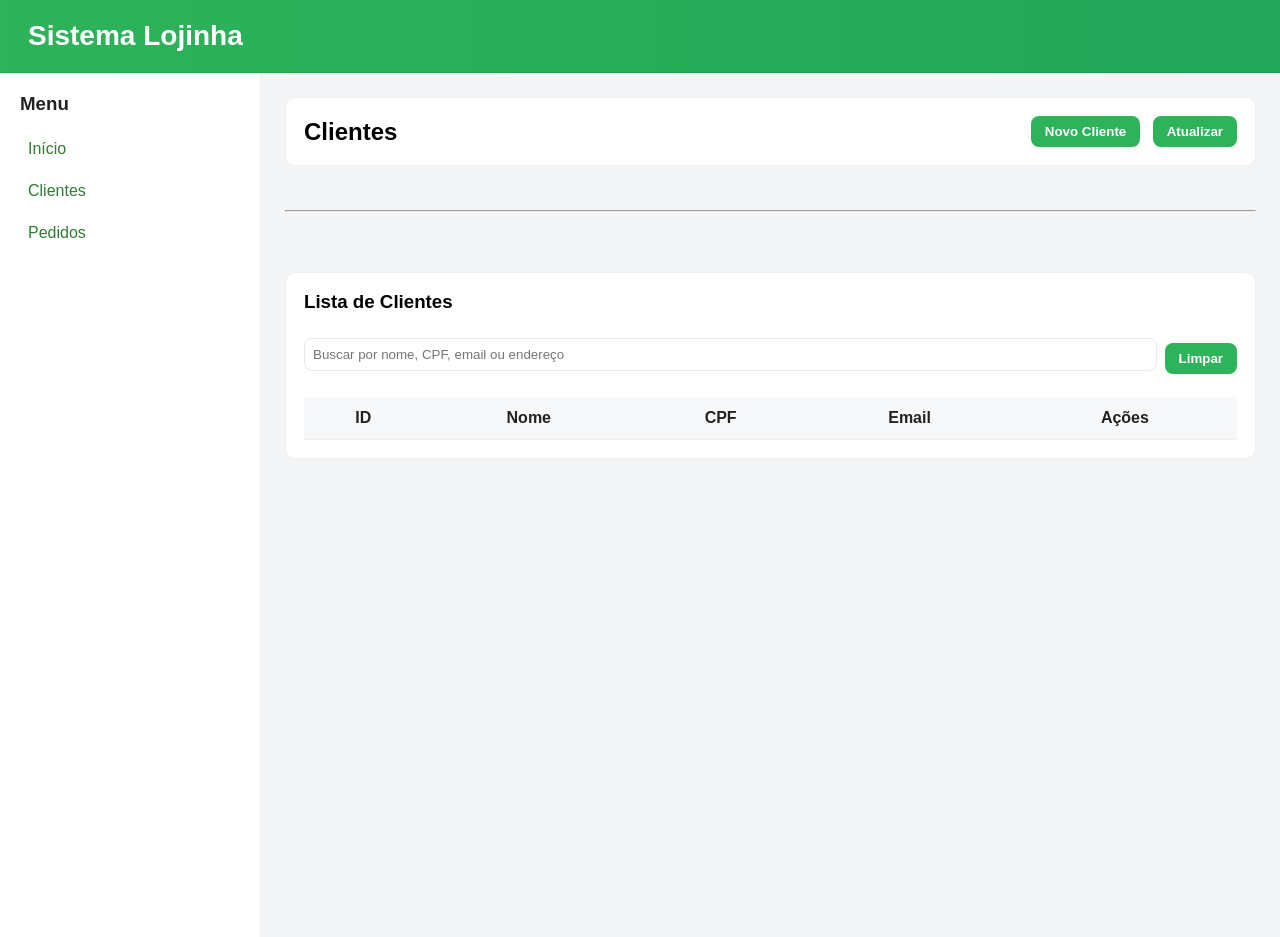
==== wwwroot/clientes.html @ c2356676 "feat: mudança no estilo do front e pesquisa de cliente" ====
<!DOCTYPE html>
<html lang="pt-br">

<head>
    <meta charset="UTF-8">
    <title>Clientes</title>
    <link rel="stylesheet" href="./css/style.css">
</head>

<body>
    <div class="header">
        Sistema Lojinha
    </div>
    <div class="layout">
        <div class="sidebar">
            <h3>Menu</h3>
            <a href="/">
                Início
            </a>
            <a href="/clientes.html">
                Clientes
            </a>
            <a href="/pedidos.html">
                Pedidos
            </a>
        </div>
        <div class="content">

            <div class="container-card">
                <div style="display:flex;align-items:center;justify-content:space-between">
                    <h2 style="margin:0">Clientes</h2>
                    <div>
                        <button id="btn-novo-cliente" type="button">Novo Cliente</button>
                        <button onclick="carregarClientes()" style="margin-left:8px" type="button">Atualizar</button>
                    </div>
                </div>

                <form id="form-cliente" class="hidden" style="margin-top:16px">

                    <label>Nome</label>
                    <input type="text" id="nome">

                    <label>CPF</label>
                    <input type="text" id="cpf">

                    <label>Email</label>
                    <input type="text" id="email">

                    <label>Data de Nascimento</label>
                    <input type="date" id="dtNascimento">

                    <label>Endereço</label>
                    <input type="text" id="endereco">

                    <div style="display:flex;gap:8px">
                        <button type="submit">Salvar Cliente</button>
                        <button type="button" id="btn-cancelar-cliente">Cancelar</button>
                    </div>
                </form>
            </div>

            <br>
            <hr>
            <br>

            <br>
            <p id="mensagem"></p>

            <div class="container-card">
                <h3 style="margin-top:0">Lista de Clientes</h3>
                <div style="margin:12px 0; display:flex; gap:8px; align-items:center;">
                    <input id="busca-clientes" type="search" placeholder="Buscar por nome, CPF, email ou endereço" style="flex:1; padding:8px; border-radius:8px; border:1px solid rgba(0,0,0,0.08)">
                    <button id="btn-limpar-busca" type="button">Limpar</button>
                </div>
                <table>
                <thead>
                    <tr>
                        <th>ID</th>
                        <th>Nome</th>
                        <th>CPF</th>
                        <th>Email</th>
                        <th>Ações</th>
                    </tr>
                </thead>

                <tbody id="tabela-clientes">

                </tbody>
            </table>
                </div>
        </div>
    </div>
    <script src="./js/clientes.js"></script>
</body>
</html>
---- wwwroot/css/style.css ----
body {
    margin: 0;
    font-family: Inter, -apple-system, BlinkMacSystemFont, 'Segoe UI', Roboto, 'Helvetica Neue', Arial, sans-serif;
    background: #f3f5f7;
}

/* HEADER */

.header {
    background: linear-gradient(90deg,#2eb35a,#21a65a);
    color: white;
    padding: 20px 28px;
    font-size: 28px;
    font-weight: 700;
    border-bottom: 1px solid rgba(0,0,0,0.06);
}

/* LAYOUT */

.layout {
    display: flex;
}

/* MENU */

.sidebar {
    width: 220px;
    background: #fff;
    color: #222;
    min-height: calc(100vh - 76px);
    padding: 20px;
    border-right: 1px solid rgba(0,0,0,0.06);
}

.sidebar h3 {
    margin-top: 0;
}

.sidebar a {
    display: block;
    color: #2e7d32;
    text-decoration: none;
    margin-bottom: 12px;
    padding: 6px 8px;
    border-radius: 6px;
}

.sidebar a:hover {
    text-decoration: underline;
}

/* CONTEÚDO */

.content {
    flex: 1;
    padding: 24px;
}

.container-card {
    background: #fff;
    border: 1px solid rgba(0,0,0,0.06);
    padding: 18px;
    border-radius: 10px;
    margin-bottom: 18px;
}

.hidden { display: none; }

/* TABELAS */

table {
    width: 100%;
    border-collapse: collapse;
    background: transparent;
    border-radius: 8px;
}

th {
    background: #f6f8fa;
    color: #222;
}

th,
td {
    border-bottom: 1px solid rgba(0,0,0,0.06);
    padding: 12px 10px;
}

/* FORMULÁRIOS */

input {
    width: 100%;
    padding: 10px 12px;
    margin-top: 6px;
    margin-bottom: 14px;
    border: 1px solid rgba(0,0,0,0.12);
    border-radius: 8px;
    box-sizing: border-box;
}

label {
    font-weight: bold;
}

/* BOTÕES */

button {
    background: #2eb35a;
    border: none;
    color: white;
    padding: 8px 14px;
    cursor: pointer;
    border-radius: 8px;
    font-weight: 600;
}

button:hover {
    background: #27994d;
}

.button-delete {
    background: #e05b5b;
    border: none;
}

.button-delete:hover {
    background: #992727;
}

.button-edit {
    background: #4b83d8;
    border: none;
}

.button-edit:hover {
    background: #275599;
}

tr:nth-child(even) {
    background: rgba(0,0,0,0.02);
}

tr:hover {
    background: rgba(46,179,90,0.04);
}

.item-pedido {
    border: 1px solid rgba(0,0,0,0.06);
    padding: 12px;
    margin-bottom: 12px;
    background: #fff;
    border-radius: 8px;
}
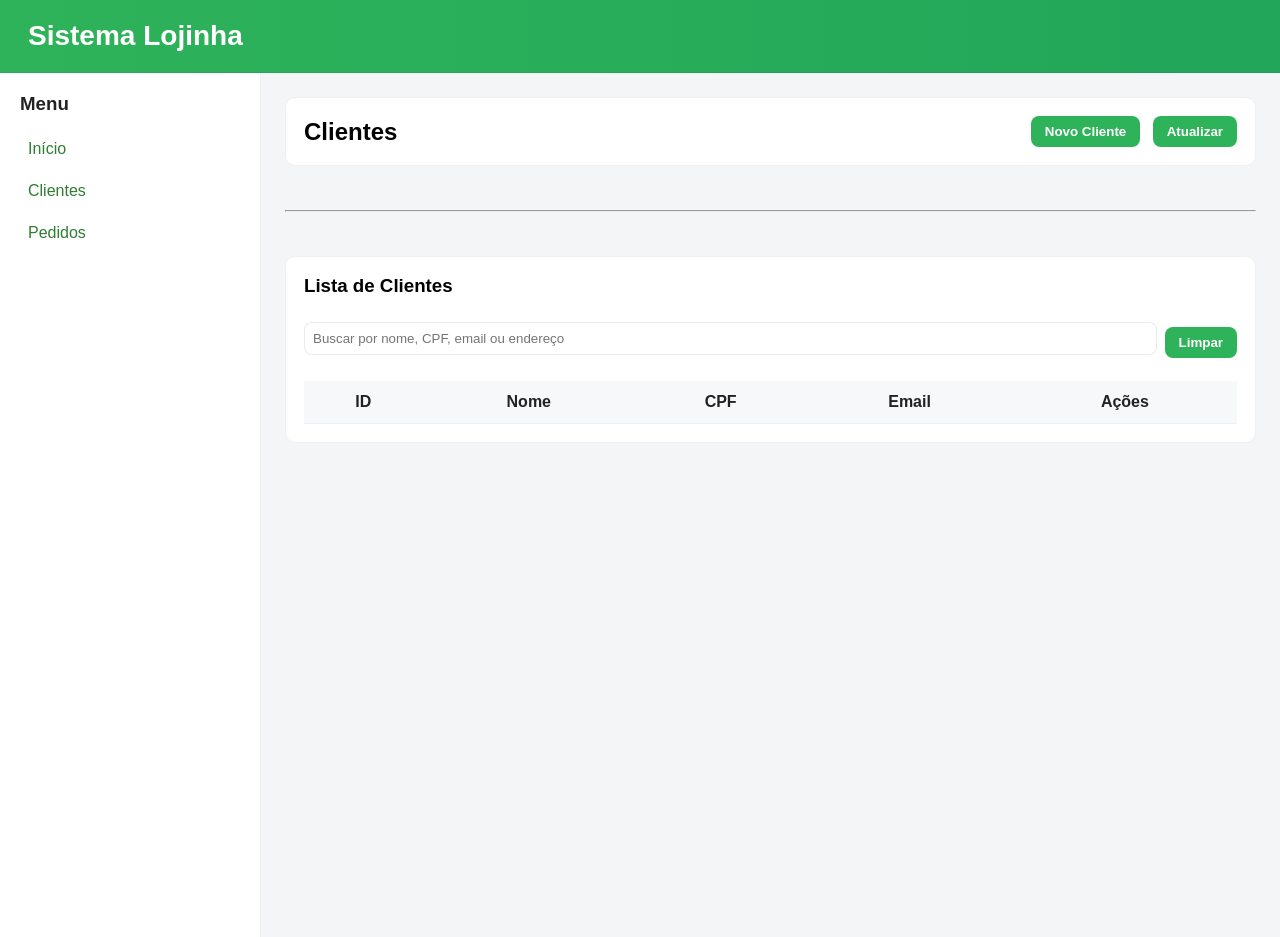
==== commit 66732059: "fix: alterada mensagem de erro ao cadastrar cliente" ====
--- a/wwwroot/clientes.html
+++ b/wwwroot/clientes.html
@@ -39,18 +39,25 @@
 
                     <label>Nome</label>
                     <input type="text" id="nome">
+                    <div class="field-error" id="error-nome"></div>
 
                     <label>CPF</label>
-                    <input type="text" id="cpf">
+                    <input type="text" id="cpf" maxlength="14">
+                    <div class="field-error" id="error-cpf"></div>
 
                     <label>Email</label>
                     <input type="text" id="email">
+                    <div class="field-error" id="error-email"></div>
 
                     <label>Data de Nascimento</label>
                     <input type="date" id="dtNascimento">
+                    <div class="field-error" id="error-dtNascimento"></div>
 
                     <label>Endereço</label>
                     <input type="text" id="endereco">
+                    <div class="field-error" id="error-endereco"></div>
+
+                    <p class="field-error" id="mensagem"></p>
 
                     <div style="display:flex;gap:8px">
                         <button type="submit">Salvar Cliente</button>
@@ -59,12 +66,13 @@
                 </form>
             </div>
 
+            
             <br>
             <hr>
             <br>
 
             <br>
-            <p id="mensagem"></p>
+            
 
             <div class="container-card">
                 <h3 style="margin-top:0">Lista de Clientes</h3>
--- a/wwwroot/css/style.css
+++ b/wwwroot/css/style.css
@@ -66,6 +66,13 @@
 
 .hidden { display: none; }
 
+.field-error {
+    color: #b33232;
+    font-size: 13px;
+    margin-top: -8px;
+    margin-bottom: 10px;
+}
+
 /* TABELAS */
 
 table {
@@ -150,4 +157,81 @@
     margin-bottom: 12px;
     background: #fff;
     border-radius: 8px;
-}+}
+
+.filtro-pedidos input,
+.filtro-pedidos button {
+    min-width: 0;
+}
+
+.item-table,
+.modal-items-table {
+    width: 100%;
+    border-collapse: collapse;
+    margin-top: 12px;
+}
+
+.item-table th,
+.item-table td,
+.modal-items-table th,
+.modal-items-table td {
+    border: 1px solid rgba(0,0,0,0.08);
+    padding: 10px;
+    text-align: left;
+}
+
+.item-table input {
+    width: 100%;
+    box-sizing: border-box;
+}
+
+.modal {
+    position: fixed;
+    inset: 0;
+    background: rgba(0,0,0,0.35);
+    display: flex;
+    align-items: center;
+    justify-content: center;
+    padding: 20px;
+    z-index: 1000;
+}
+
+.modal.hidden {
+    display: none;
+}
+
+.modal-dialog {
+    background: white;
+    width: min(760px, 100%);
+    max-height: 90vh;
+    overflow-y: auto;
+    border-radius: 14px;
+    padding: 24px;
+    position: relative;
+    box-shadow: 0 16px 40px rgba(0,0,0,0.12);
+}
+
+.modal-close {
+    position: absolute;
+    top: 14px;
+    right: 14px;
+    border: none;
+    background: transparent;
+    font-size: 28px;
+    cursor: pointer;
+    color: #444;
+}
+
+.modal-items-wrapper {
+    overflow-x: auto;
+}
+
+.button-view {
+    background: #6a7dff;
+    border: none;
+    color: white;
+}
+
+.button-view:hover {
+    background: #4b61f0;
+}
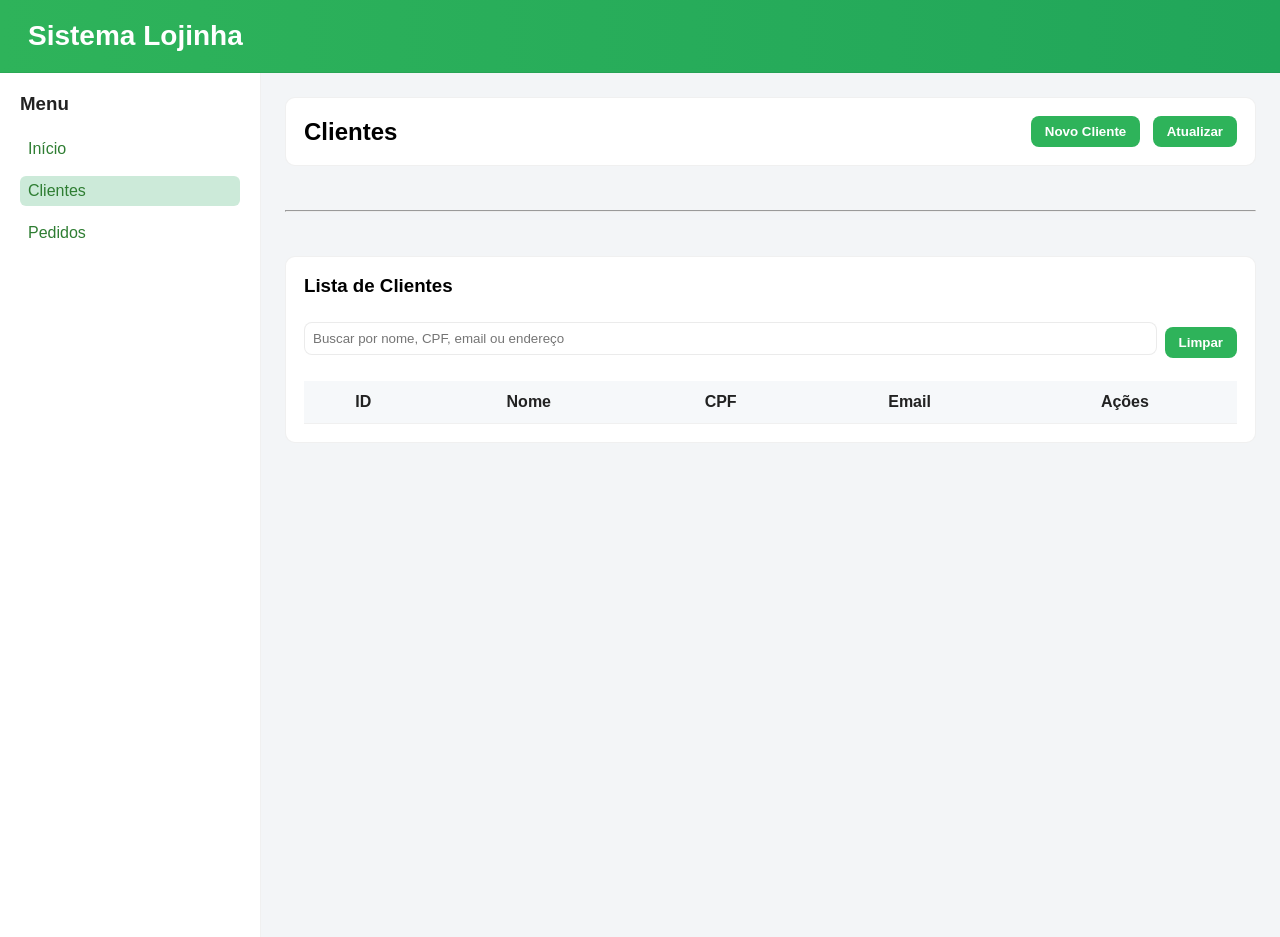
==== commit f9d834de: "feat: responsividade escolha de aba" ====
--- a/wwwroot/clientes.html
+++ b/wwwroot/clientes.html
@@ -17,7 +17,7 @@
             <a href="/">
                 Início
             </a>
-            <a href="/clientes.html">
+            <a class="sidebar-selected" href="/clientes.html">
                 Clientes
             </a>
             <a href="/pedidos.html">
@@ -61,7 +61,7 @@
 
                     <div style="display:flex;gap:8px">
                         <button type="submit">Salvar Cliente</button>
-                        <button type="button" id="btn-cancelar-cliente">Cancelar</button>
+                        <button type="button" id="btn-cancelar-cliente" class="button-cancel">Cancelar</button>
                     </div>
                 </form>
             </div>
@@ -98,6 +98,18 @@
                 </div>
         </div>
     </div>
+
+    <div id="confirm-modal" class="modal hidden">
+        <div class="modal-dialog" style="width: min(400px, 100%);">
+            <h3 id="confirm-titulo" style="margin-top: 0;">Confirmação</h3>
+            <p id="confirm-mensagem"></p>
+            <div style="display: flex; gap: 8px; justify-content: flex-end; margin-top: 24px;">
+                <button type="button" id="btn-confirm-cancelar" class="button-cancel">Cancelar</button>
+                <button type="button" id="btn-confirm-confirmar" class="button-delete">Confirmar</button>
+            </div>
+        </div>
+    </div>
+
     <script src="./js/clientes.js"></script>
 </body>
 </html>
--- a/wwwroot/css/style.css
+++ b/wwwroot/css/style.css
@@ -45,8 +45,12 @@
     border-radius: 6px;
 }
 
+.sidebar a.sidebar-selected {
+    background-color: #ccead9;
+}
+
 .sidebar a:hover {
-    text-decoration: underline;
+    background-color: #e3f3ea;
 }
 
 /* CONTEÚDO */
@@ -73,6 +77,13 @@
     margin-bottom: 10px;
 }
 
+.field-success {
+    color: #1f7d35;
+    font-size: 13px;
+    margin-top: -8px;
+    margin-bottom: 10px;
+}
+
 /* TABELAS */
 
 table {
@@ -142,6 +153,25 @@
 .button-edit:hover {
     background: #275599;
 }
+
+.button-edit:disabled,
+.button-edit.button-edit-disabled {
+    background: #c2cde0;
+    cursor: not-allowed;
+    color: #5d6f8f;
+    opacity: 0.75;
+}
+
+.button-cancel {
+    background: #d0d0d0;
+    border: none;
+    color: #333;
+}
+
+.button-cancel:hover {
+    background: #b8b8b8;
+}
+
 
 tr:nth-child(even) {
     background: rgba(0,0,0,0.02);
@@ -235,3 +265,13 @@
 .button-view:hover {
     background: #4b61f0;
 }
+
+.button-secundario {
+    background: #999;
+    border: none;
+    color: white;
+}
+
+.button-secundario:hover {
+    background: #777;
+}
